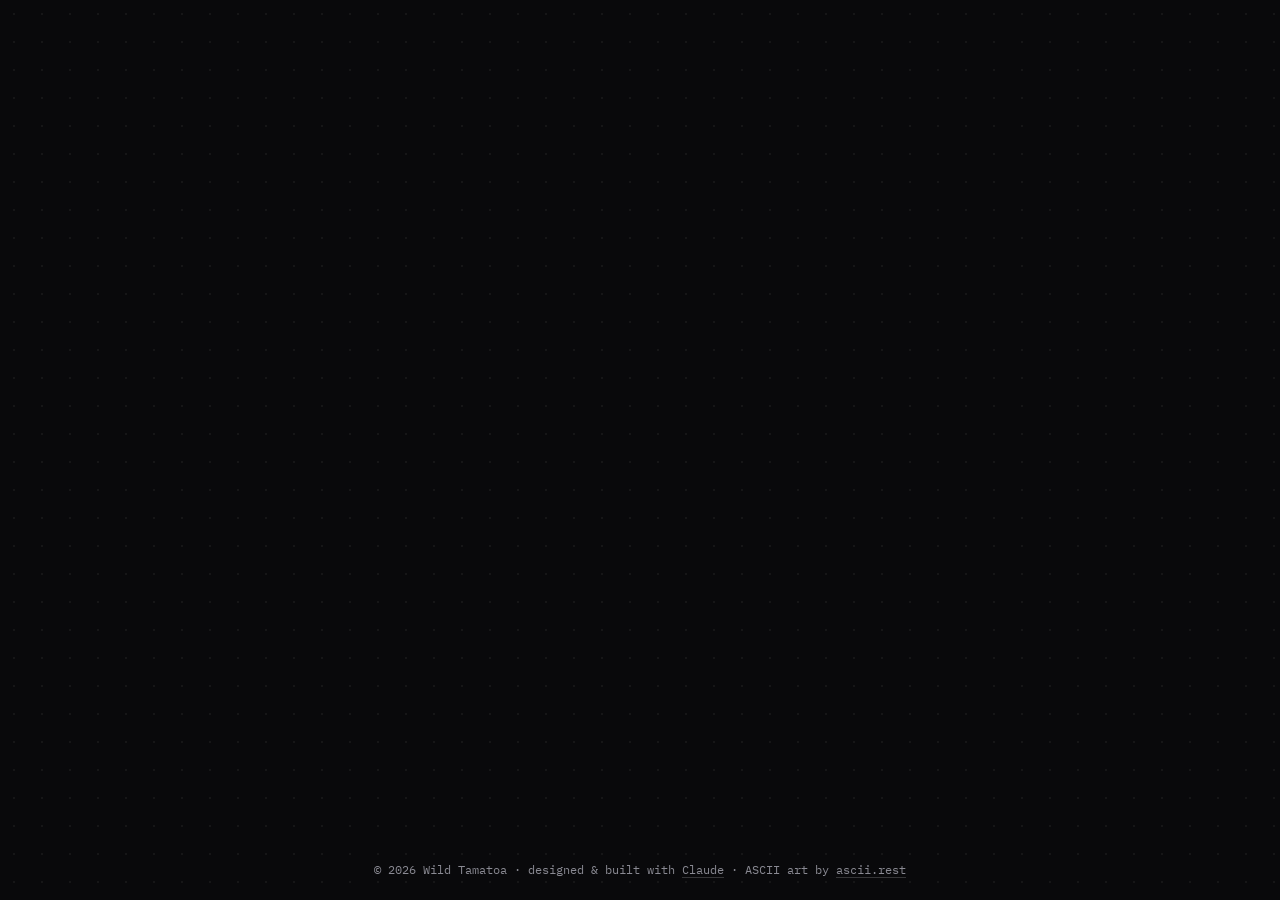
==== index.html @ 1543f6af "Pied de page : copyright Wild Tamatoa, conçu avec Claude, crédit ascii.rest Co-Authored-By: Claude O" ====
<!DOCTYPE html><html lang="en"><head><meta charset="utf-8">
<meta name="viewport" content="width=device-width, initial-scale=1, viewport-fit=cover">
<title>Wild Tamatoa — Portfolio</title>
<meta name="theme-color" content="#09090b">
<link rel="icon" href="/favicon.svg" type="image/svg+xml">
<link rel="icon" href="/favicon-32.png" sizes="32x32" type="image/png">
<link rel="apple-touch-icon" href="/apple-touch-icon.png">
<style>
@font-face{font-family:"Plex Mono";font-weight:400;font-display:swap;src:url(/fonts/ibm-plex-mono-400.woff2) format("woff2")}
@font-face{font-family:"Plex Mono";font-weight:700;font-display:swap;src:url(/fonts/ibm-plex-mono-700.woff2) format("woff2")}
:root{color-scheme:dark;--bg:#09090b;--fg:#f2f2f3;--f:"Plex Mono","BlexMono Nerd Font","IBM Plex Mono",ui-monospace,Menlo,Consolas,monospace}
*,*::before,*::after{box-sizing:border-box}
body{margin:0;min-height:100vh;min-height:100dvh;display:flex;flex-direction:column;font:400 15px/1.7 var(--f);color:var(--fg);background:var(--bg)}
/* Fond pointillé */
body::before{content:"";position:fixed;inset:0;z-index:-1;background:radial-gradient(rgba(255,255,255,.05) 1.2px,transparent 1.2px) 0 0/28px 28px,var(--bg)}
/* Pièces ASCII animées (ascii.rest) : machine à écrire, puis les langages qui flottent en décalé */
main{flex:1 0 auto;width:100%;display:flex;flex-direction:column;justify-content:center;align-items:center;gap:clamp(20px,4vw,48px);padding:24px;max-width:1240px;margin:0 auto}
.tw{display:block;font:400 clamp(12px,2.2vw,20px)/1.2 var(--f);color:var(--fg)}
.tw pre{font:inherit;margin:0}
.langs{display:flex;flex-wrap:wrap;justify-content:center;align-items:center;gap:clamp(16px,3vw,40px)}
.float{animation:float 6s ease-in-out infinite}
.float:nth-child(2){animation-delay:-1.2s}.float:nth-child(3){animation-delay:-2.4s}.float:nth-child(4){animation-delay:-3.6s}.float:nth-child(5){animation-delay:-4.8s}
@keyframes float{0%,100%{transform:translateY(0)}50%{transform:translateY(-8px)}}
.langs ascii-art{display:block;width:clamp(120px,16vw,200px)}
/* Nom du langage sous le logo, au survol (ou au focus clavier) */
.float{position:relative;outline:none}
.name{position:absolute;left:50%;top:100%;transform:translate(-50%,2px);margin-top:10px;font-size:14px;color:var(--fg);white-space:nowrap;opacity:0;pointer-events:none;transition:opacity .2s,transform .2s}
.float:hover .name,.float:focus-visible .name{opacity:1;transform:translate(-50%,8px)}
.float:focus-visible{outline:1px solid rgba(255,255,255,.25);outline-offset:8px;border-radius:8px}
@media(prefers-reduced-motion:reduce){.float{animation:none}}
/* Pied de page */
footer{padding:20px 24px calc(20px + env(safe-area-inset-bottom,0px));text-align:center;font-size:12px;color:#8a8a93}
footer a{color:inherit;text-decoration:none;border-bottom:1px solid rgba(255,255,255,.18)}
footer a:hover{color:var(--fg);border-color:rgba(255,255,255,.5)}

</style>
<script type="module" src="https://ascii.rest/ascii.js"></script>
</head><body>
<main><ascii-art class="tw" src="/pieces/typewriter.js" options='{"prefix":"","phrases":["language i try to speak."]}' aria-label="language i try to speak."></ascii-art><div class="langs"><div class="float" tabindex="0"><ascii-art piece="c" options='{"shine":5}' aria-label="Logo C en ASCII animé"></ascii-art><span class="name" aria-hidden="true">C</span></div><div class="float" tabindex="0"><ascii-art piece="java" options='{"shine":5}' aria-label="Logo Java en ASCII animé"></ascii-art><span class="name" aria-hidden="true">Java</span></div><div class="float" tabindex="0"><ascii-art piece="javascript" options='{"shine":5}' aria-label="Logo JavaScript en ASCII animé"></ascii-art><span class="name" aria-hidden="true">JavaScript</span></div><div class="float" tabindex="0"><ascii-art piece="php" options='{"shine":5}' aria-label="Logo PHP en ASCII animé"></ascii-art><span class="name" aria-hidden="true">PHP</span></div><div class="float" tabindex="0"><ascii-art piece="python" options='{"shine":5}' aria-label="Logo Python en ASCII animé"></ascii-art><span class="name" aria-hidden="true">Python</span></div></div></main>
<footer>© 2026 Wild Tamatoa · designed &amp; built with <a href="https://claude.ai">Claude</a> · ASCII art by <a href="https://ascii.rest">ascii.rest</a></footer>
</body></html>
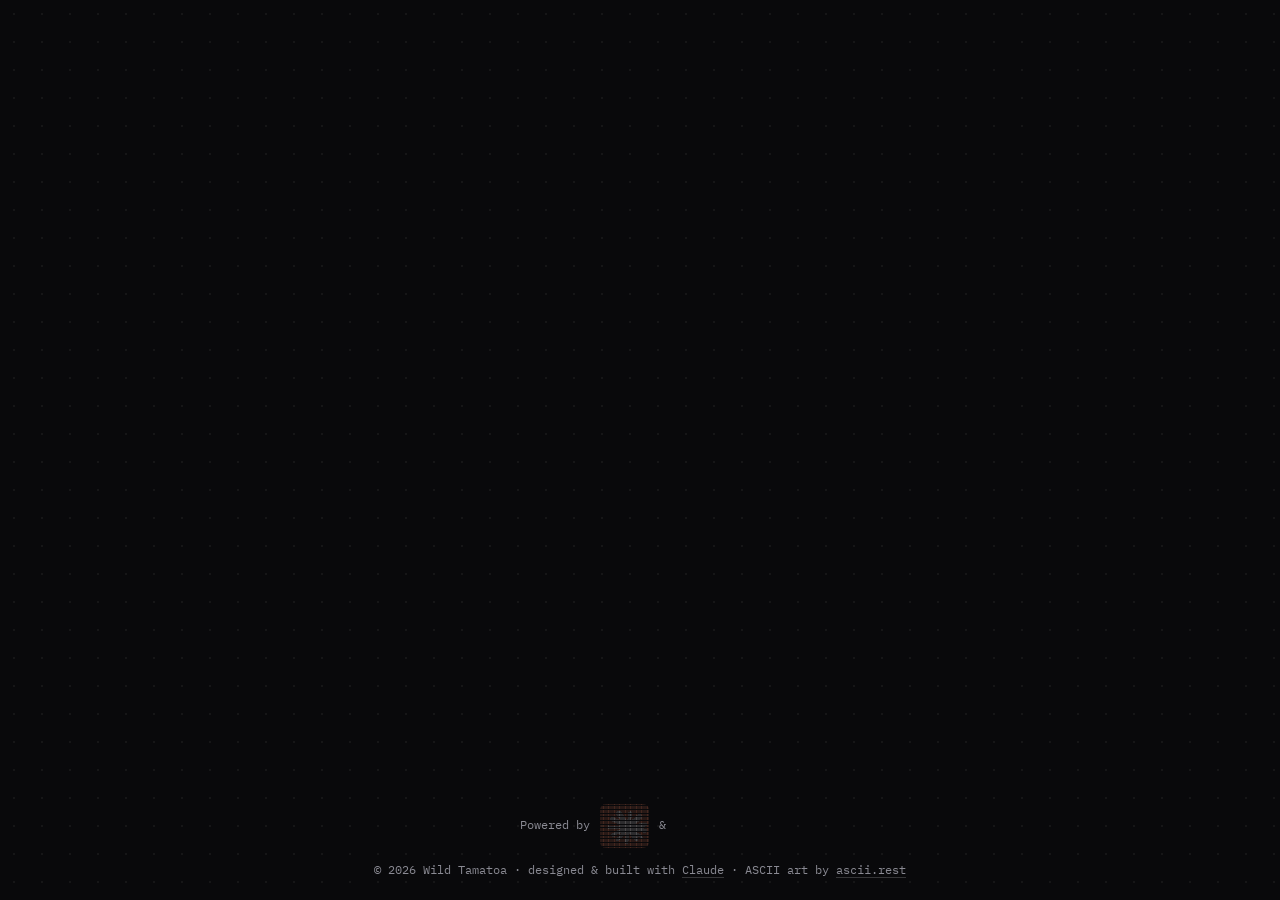
==== commit a0f91a94: "Pied de page : « Powered by » avec le symbole ASCII fourni et la pièce Cloudflare d'ascii.rest Co-Au" ====
--- a/index.html
+++ b/index.html
@@ -28,6 +28,12 @@
 .float:hover .name,.float:focus-visible .name{opacity:1;transform:translate(-50%,8px)}
 .float:focus-visible{outline:1px solid rgba(255,255,255,.25);outline-offset:8px;border-radius:8px}
 @media(prefers-reduced-motion:reduce){.float{animation:none}}
+/* Powered by : symbole fourni (ASCII) + pièce Cloudflare d'ascii.rest */
+.powered{display:flex;align-items:center;justify-content:center;gap:10px;margin-bottom:12px;color:#8a8a93}
+.art8{width:49px;height:44px;overflow:hidden;border-radius:6px;flex:none}
+.art8 pre{margin:0;font:400 6px/6.5px var(--f);transform:scale(.2115);transform-origin:0 0}
+.art8 .o{color:#D97757}.art8 .w{color:#FAF9F5}
+.powered ascii-art{display:block;width:84px}
 /* Pied de page */
 footer{padding:20px 24px calc(20px + env(safe-area-inset-bottom,0px));text-align:center;font-size:12px;color:#8a8a93}
 footer a{color:inherit;text-decoration:none;border-bottom:1px solid rgba(255,255,255,.18)}
@@ -37,5 +43,36 @@
 <script type="module" src="https://ascii.rest/ascii.js"></script>
 </head><body>
 <main><ascii-art class="tw" src="/pieces/typewriter.js" options='{"prefix":"","phrases":["language i try to speak."]}' aria-label="language i try to speak."></ascii-art><div class="langs"><div class="float" tabindex="0"><ascii-art piece="c" options='{"shine":5}' aria-label="Logo C en ASCII animé"></ascii-art><span class="name" aria-hidden="true">C</span></div><div class="float" tabindex="0"><ascii-art piece="java" options='{"shine":5}' aria-label="Logo Java en ASCII animé"></ascii-art><span class="name" aria-hidden="true">Java</span></div><div class="float" tabindex="0"><ascii-art piece="javascript" options='{"shine":5}' aria-label="Logo JavaScript en ASCII animé"></ascii-art><span class="name" aria-hidden="true">JavaScript</span></div><div class="float" tabindex="0"><ascii-art piece="php" options='{"shine":5}' aria-label="Logo PHP en ASCII animé"></ascii-art><span class="name" aria-hidden="true">PHP</span></div><div class="float" tabindex="0"><ascii-art piece="python" options='{"shine":5}' aria-label="Logo Python en ASCII animé"></ascii-art><span class="name" aria-hidden="true">Python</span></div></div></main>
-<footer>© 2026 Wild Tamatoa · designed &amp; built with <a href="https://claude.ai">Claude</a> · ASCII art by <a href="https://ascii.rest">ascii.rest</a></footer>
+<footer><div class="powered">Powered by <span class="art8" role="img" aria-label="Claude"><pre aria-hidden="true"><span class="o">8888888888888888888888888888888888888888888888888888888888888888</span>
+<span class="o">8888888888888888888888888888888888888888888888888888888888888888</span>
+<span class="o">8888888888888888888888888888888888888888888888888888888888888888</span>
+<span class="o">8888888888888888888888888888888888888888888888888888888888888888</span>
+<span class="o">8888888888888888888888888888888888888888888888888888888888888888</span>
+<span class="o">88888888888888888888</span><span class="w">88888</span><span class="o">8888888888</span><span class="w">88</span><span class="o">888888888888888888888888888</span>
+<span class="o">8888888888888888888</span><span class="w">8888888</span><span class="o">8888888</span><span class="w">88888</span><span class="o">88888888888888888888888888</span>
+<span class="o">8888888888888888888</span><span class="w">88888888</span><span class="o">888888</span><span class="w">88888</span><span class="o">8888888</span><span class="w">888</span><span class="o">8888888888888888</span>
+<span class="o">88888888888888888888</span><span class="w">88888888</span><span class="o">88888</span><span class="w">88888</span><span class="o">88888</span><span class="w">888888</span><span class="o">888888888888888</span>
+<span class="o">8888888888888</span><span class="w">8888</span><span class="o">8888</span><span class="w">88888888</span><span class="o">8888</span><span class="w">88888</span><span class="o">888</span><span class="w">88888888</span><span class="o">888888888888888</span>
+<span class="o">888888888888</span><span class="w">8888888</span><span class="o">8888</span><span class="w">8888888</span><span class="o">888</span><span class="w">8888</span><span class="o">888</span><span class="w">888888888</span><span class="o">888888888888888</span>
+<span class="o">888888888888</span><span class="w">8888888888</span><span class="o">88</span><span class="w">8888888</span><span class="o">8</span><span class="w">88888</span><span class="o">8</span><span class="w">888888888</span><span class="o">88888888888888888</span>
+<span class="o">88888888888888</span><span class="w">88888888888888888888888888888888</span><span class="o">888888888888888888</span>
+<span class="o">88888888888888888</span><span class="w">888888888888888888888888888</span><span class="o">88888888888888888888</span>
+<span class="o">88888888888888888888</span><span class="w">88888888888888888888888</span><span class="o">888</span><span class="w">888888888</span><span class="o">888888888</span>
+<span class="o">8888888888</span><span class="w">8</span><span class="o">888888888888</span><span class="w">88888888888888888888888888888888</span><span class="o">888888888</span>
+<span class="o">888888888</span><span class="w">88888888888888888888888888888888888888888888</span><span class="o">88888888888</span>
+<span class="o">888888888</span><span class="w">8888888888888888888888888888888888888888888</span><span class="o">888888888888</span>
+<span class="o">888888888888888888888888</span><span class="w">8888888888888888888888888888888</span><span class="o">888888888</span>
+<span class="o">88888888888888888888</span><span class="w">88888888888888888888888888888888888</span><span class="o">888888888</span>
+<span class="o">88888888888888888</span><span class="w">888888888888888888888888888</span><span class="o">8888888</span><span class="w">888</span><span class="o">8888888888</span>
+<span class="o">88888888888888</span><span class="w">8888888888</span><span class="o">8</span><span class="w">88888</span><span class="o">8</span><span class="w">888888888888888</span><span class="o">888888888888888888</span>
+<span class="o">8888888888888</span><span class="w">8888888</span><span class="o">888</span><span class="w">888888</span><span class="o">8</span><span class="w">8888</span><span class="o">88</span><span class="w">888888888888</span><span class="o">8888888888888888</span>
+<span class="o">88888888888888</span><span class="w">888</span><span class="o">88888</span><span class="w">88888</span><span class="o">888</span><span class="w">8888</span><span class="o">888</span><span class="w">888888</span><span class="o">8</span><span class="w">888888</span><span class="o">88888888888888</span>
+<span class="o">88888888888888888888</span><span class="w">888888</span><span class="o">8888</span><span class="w">8888</span><span class="o">8888</span><span class="w">8888888</span><span class="o">88</span><span class="w">8888</span><span class="o">8888888888888</span>
+<span class="o">8888888888888888888</span><span class="w">88888</span><span class="o">88888</span><span class="w">88888</span><span class="o">888888</span><span class="w">88888</span><span class="o">8888888888888888888</span>
+<span class="o">8888888888888888888</span><span class="w">888</span><span class="o">8888888</span><span class="w">88888</span><span class="o">8888888</span><span class="w">8888</span><span class="o">8888888888888888888</span>
+<span class="o">88888888888888888888888888888</span><span class="w">8888</span><span class="o">8888888888888888888888888888888</span>
+<span class="o">888888888888888888888888888888</span><span class="w">888</span><span class="o">8888888888888888888888888888888</span>
+<span class="o">8888888888888888888888888888888888888888888888888888888888888888</span>
+<span class="o">8888888888888888888888888888888888888888888888888888888888888888</span>
+<span class="o">8888888888888888888888888888888888888888888888888888888888888888</span></pre></span> &amp; <ascii-art piece="cloudflare" aria-label="Cloudflare"></ascii-art></div>© 2026 Wild Tamatoa · designed &amp; built with <a href="https://claude.ai">Claude</a> · ASCII art by <a href="https://ascii.rest">ascii.rest</a></footer>
 </body></html>
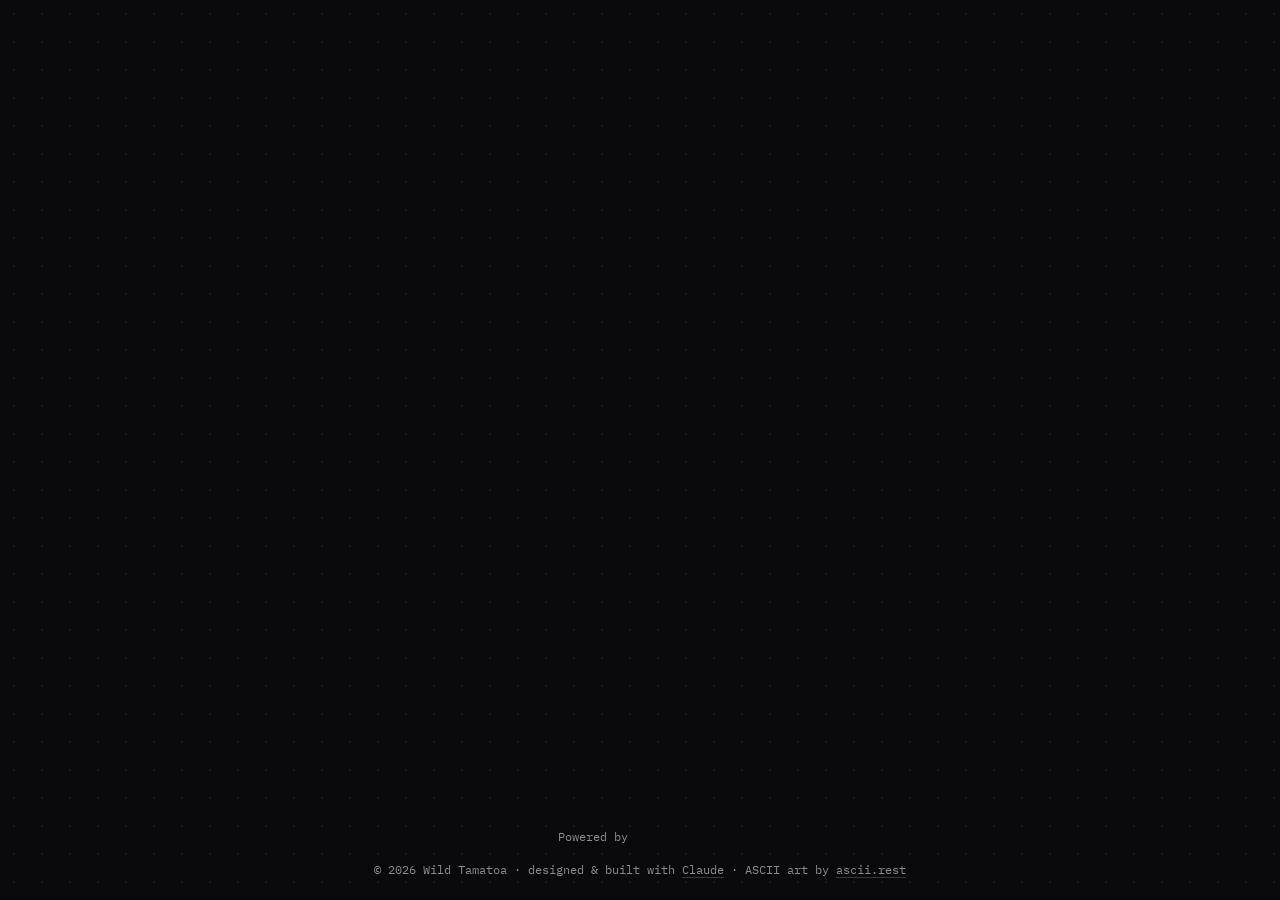
==== commit 67b244d6: "Page découpée en index.html, style.css et script.js ; Powered by Cloudflare seul - style.css : tous " ====
--- a/index.html
+++ b/index.html
@@ -1,78 +1,53 @@
-<!DOCTYPE html><html lang="en"><head><meta charset="utf-8">
-<meta name="viewport" content="width=device-width, initial-scale=1, viewport-fit=cover">
-<title>Wild Tamatoa — Portfolio</title>
-<meta name="theme-color" content="#09090b">
-<link rel="icon" href="/favicon.svg" type="image/svg+xml">
-<link rel="icon" href="/favicon-32.png" sizes="32x32" type="image/png">
-<link rel="apple-touch-icon" href="/apple-touch-icon.png">
-<style>
-@font-face{font-family:"Plex Mono";font-weight:400;font-display:swap;src:url(/fonts/ibm-plex-mono-400.woff2) format("woff2")}
-@font-face{font-family:"Plex Mono";font-weight:700;font-display:swap;src:url(/fonts/ibm-plex-mono-700.woff2) format("woff2")}
-:root{color-scheme:dark;--bg:#09090b;--fg:#f2f2f3;--f:"Plex Mono","BlexMono Nerd Font","IBM Plex Mono",ui-monospace,Menlo,Consolas,monospace}
-*,*::before,*::after{box-sizing:border-box}
-body{margin:0;min-height:100vh;min-height:100dvh;display:flex;flex-direction:column;font:400 15px/1.7 var(--f);color:var(--fg);background:var(--bg)}
-/* Fond pointillé */
-body::before{content:"";position:fixed;inset:0;z-index:-1;background:radial-gradient(rgba(255,255,255,.05) 1.2px,transparent 1.2px) 0 0/28px 28px,var(--bg)}
-/* Pièces ASCII animées (ascii.rest) : machine à écrire, puis les langages qui flottent en décalé */
-main{flex:1 0 auto;width:100%;display:flex;flex-direction:column;justify-content:center;align-items:center;gap:clamp(20px,4vw,48px);padding:24px;max-width:1240px;margin:0 auto}
-.tw{display:block;font:400 clamp(12px,2.2vw,20px)/1.2 var(--f);color:var(--fg)}
-.tw pre{font:inherit;margin:0}
-.langs{display:flex;flex-wrap:wrap;justify-content:center;align-items:center;gap:clamp(16px,3vw,40px)}
-.float{animation:float 6s ease-in-out infinite}
-.float:nth-child(2){animation-delay:-1.2s}.float:nth-child(3){animation-delay:-2.4s}.float:nth-child(4){animation-delay:-3.6s}.float:nth-child(5){animation-delay:-4.8s}
-@keyframes float{0%,100%{transform:translateY(0)}50%{transform:translateY(-8px)}}
-.langs ascii-art{display:block;width:clamp(120px,16vw,200px)}
-/* Nom du langage sous le logo, au survol (ou au focus clavier) */
-.float{position:relative;outline:none}
-.name{position:absolute;left:50%;top:100%;transform:translate(-50%,2px);margin-top:10px;font-size:14px;color:var(--fg);white-space:nowrap;opacity:0;pointer-events:none;transition:opacity .2s,transform .2s}
-.float:hover .name,.float:focus-visible .name{opacity:1;transform:translate(-50%,8px)}
-.float:focus-visible{outline:1px solid rgba(255,255,255,.25);outline-offset:8px;border-radius:8px}
-@media(prefers-reduced-motion:reduce){.float{animation:none}}
-/* Powered by : symbole fourni (ASCII) + pièce Cloudflare d'ascii.rest */
-.powered{display:flex;align-items:center;justify-content:center;gap:10px;margin-bottom:12px;color:#8a8a93}
-.art8{width:49px;height:44px;overflow:hidden;border-radius:6px;flex:none}
-.art8 pre{margin:0;font:400 6px/6.5px var(--f);transform:scale(.2115);transform-origin:0 0}
-.art8 .o{color:#D97757}.art8 .w{color:#FAF9F5}
-.powered ascii-art{display:block;width:84px}
-/* Pied de page */
-footer{padding:20px 24px calc(20px + env(safe-area-inset-bottom,0px));text-align:center;font-size:12px;color:#8a8a93}
-footer a{color:inherit;text-decoration:none;border-bottom:1px solid rgba(255,255,255,.18)}
-footer a:hover{color:var(--fg);border-color:rgba(255,255,255,.5)}
+<!DOCTYPE html>
+<html lang="en">
+<head>
+  <meta charset="utf-8">
+  <meta name="viewport" content="width=device-width, initial-scale=1, viewport-fit=cover">
+  <title>Wild Tamatoa — Portfolio</title>
+  <meta name="theme-color" content="#09090b">
+  <link rel="icon" href="/favicon.svg" type="image/svg+xml">
+  <link rel="icon" href="/favicon-32.png" sizes="32x32" type="image/png">
+  <link rel="apple-touch-icon" href="/apple-touch-icon.png">
+  <link rel="stylesheet" href="/style.css">
+  <script type="module" src="/script.js"></script>
+</head>
+<body>
 
-</style>
-<script type="module" src="https://ascii.rest/ascii.js"></script>
-</head><body>
-<main><ascii-art class="tw" src="/pieces/typewriter.js" options='{"prefix":"","phrases":["language i try to speak."]}' aria-label="language i try to speak."></ascii-art><div class="langs"><div class="float" tabindex="0"><ascii-art piece="c" options='{"shine":5}' aria-label="Logo C en ASCII animé"></ascii-art><span class="name" aria-hidden="true">C</span></div><div class="float" tabindex="0"><ascii-art piece="java" options='{"shine":5}' aria-label="Logo Java en ASCII animé"></ascii-art><span class="name" aria-hidden="true">Java</span></div><div class="float" tabindex="0"><ascii-art piece="javascript" options='{"shine":5}' aria-label="Logo JavaScript en ASCII animé"></ascii-art><span class="name" aria-hidden="true">JavaScript</span></div><div class="float" tabindex="0"><ascii-art piece="php" options='{"shine":5}' aria-label="Logo PHP en ASCII animé"></ascii-art><span class="name" aria-hidden="true">PHP</span></div><div class="float" tabindex="0"><ascii-art piece="python" options='{"shine":5}' aria-label="Logo Python en ASCII animé"></ascii-art><span class="name" aria-hidden="true">Python</span></div></div></main>
-<footer><div class="powered">Powered by <span class="art8" role="img" aria-label="Claude"><pre aria-hidden="true"><span class="o">8888888888888888888888888888888888888888888888888888888888888888</span>
-<span class="o">8888888888888888888888888888888888888888888888888888888888888888</span>
-<span class="o">8888888888888888888888888888888888888888888888888888888888888888</span>
-<span class="o">8888888888888888888888888888888888888888888888888888888888888888</span>
-<span class="o">8888888888888888888888888888888888888888888888888888888888888888</span>
-<span class="o">88888888888888888888</span><span class="w">88888</span><span class="o">8888888888</span><span class="w">88</span><span class="o">888888888888888888888888888</span>
-<span class="o">8888888888888888888</span><span class="w">8888888</span><span class="o">8888888</span><span class="w">88888</span><span class="o">88888888888888888888888888</span>
-<span class="o">8888888888888888888</span><span class="w">88888888</span><span class="o">888888</span><span class="w">88888</span><span class="o">8888888</span><span class="w">888</span><span class="o">8888888888888888</span>
-<span class="o">88888888888888888888</span><span class="w">88888888</span><span class="o">88888</span><span class="w">88888</span><span class="o">88888</span><span class="w">888888</span><span class="o">888888888888888</span>
-<span class="o">8888888888888</span><span class="w">8888</span><span class="o">8888</span><span class="w">88888888</span><span class="o">8888</span><span class="w">88888</span><span class="o">888</span><span class="w">88888888</span><span class="o">888888888888888</span>
-<span class="o">888888888888</span><span class="w">8888888</span><span class="o">8888</span><span class="w">8888888</span><span class="o">888</span><span class="w">8888</span><span class="o">888</span><span class="w">888888888</span><span class="o">888888888888888</span>
-<span class="o">888888888888</span><span class="w">8888888888</span><span class="o">88</span><span class="w">8888888</span><span class="o">8</span><span class="w">88888</span><span class="o">8</span><span class="w">888888888</span><span class="o">88888888888888888</span>
-<span class="o">88888888888888</span><span class="w">88888888888888888888888888888888</span><span class="o">888888888888888888</span>
-<span class="o">88888888888888888</span><span class="w">888888888888888888888888888</span><span class="o">88888888888888888888</span>
-<span class="o">88888888888888888888</span><span class="w">88888888888888888888888</span><span class="o">888</span><span class="w">888888888</span><span class="o">888888888</span>
-<span class="o">8888888888</span><span class="w">8</span><span class="o">888888888888</span><span class="w">88888888888888888888888888888888</span><span class="o">888888888</span>
-<span class="o">888888888</span><span class="w">88888888888888888888888888888888888888888888</span><span class="o">88888888888</span>
-<span class="o">888888888</span><span class="w">8888888888888888888888888888888888888888888</span><span class="o">888888888888</span>
-<span class="o">888888888888888888888888</span><span class="w">8888888888888888888888888888888</span><span class="o">888888888</span>
-<span class="o">88888888888888888888</span><span class="w">88888888888888888888888888888888888</span><span class="o">888888888</span>
-<span class="o">88888888888888888</span><span class="w">888888888888888888888888888</span><span class="o">8888888</span><span class="w">888</span><span class="o">8888888888</span>
-<span class="o">88888888888888</span><span class="w">8888888888</span><span class="o">8</span><span class="w">88888</span><span class="o">8</span><span class="w">888888888888888</span><span class="o">888888888888888888</span>
-<span class="o">8888888888888</span><span class="w">8888888</span><span class="o">888</span><span class="w">888888</span><span class="o">8</span><span class="w">8888</span><span class="o">88</span><span class="w">888888888888</span><span class="o">8888888888888888</span>
-<span class="o">88888888888888</span><span class="w">888</span><span class="o">88888</span><span class="w">88888</span><span class="o">888</span><span class="w">8888</span><span class="o">888</span><span class="w">888888</span><span class="o">8</span><span class="w">888888</span><span class="o">88888888888888</span>
-<span class="o">88888888888888888888</span><span class="w">888888</span><span class="o">8888</span><span class="w">8888</span><span class="o">8888</span><span class="w">8888888</span><span class="o">88</span><span class="w">8888</span><span class="o">8888888888888</span>
-<span class="o">8888888888888888888</span><span class="w">88888</span><span class="o">88888</span><span class="w">88888</span><span class="o">888888</span><span class="w">88888</span><span class="o">8888888888888888888</span>
-<span class="o">8888888888888888888</span><span class="w">888</span><span class="o">8888888</span><span class="w">88888</span><span class="o">8888888</span><span class="w">8888</span><span class="o">8888888888888888888</span>
-<span class="o">88888888888888888888888888888</span><span class="w">8888</span><span class="o">8888888888888888888888888888888</span>
-<span class="o">888888888888888888888888888888</span><span class="w">888</span><span class="o">8888888888888888888888888888888</span>
-<span class="o">8888888888888888888888888888888888888888888888888888888888888888</span>
-<span class="o">8888888888888888888888888888888888888888888888888888888888888888</span>
-<span class="o">8888888888888888888888888888888888888888888888888888888888888888</span></pre></span> &amp; <ascii-art piece="cloudflare" aria-label="Cloudflare"></ascii-art></div>© 2026 Wild Tamatoa · designed &amp; built with <a href="https://claude.ai">Claude</a> · ASCII art by <a href="https://ascii.rest">ascii.rest</a></footer>
-</body></html>
+  <main>
+    <!-- Machine à écrire -->
+    <ascii-art class="tw" src="/pieces/typewriter.js" options='{"prefix":"","phrases":["language i try to speak."]}' aria-label="language i try to speak."></ascii-art>
+
+    <!-- Langages : le nom apparaît au survol -->
+    <div class="langs">
+      <div class="float" tabindex="0">
+        <ascii-art piece="c" options='{"shine":5}' aria-label="Logo C en ASCII animé"></ascii-art>
+        <span class="name" aria-hidden="true">C</span>
+      </div>
+      <div class="float" tabindex="0">
+        <ascii-art piece="java" options='{"shine":5}' aria-label="Logo Java en ASCII animé"></ascii-art>
+        <span class="name" aria-hidden="true">Java</span>
+      </div>
+      <div class="float" tabindex="0">
+        <ascii-art piece="javascript" options='{"shine":5}' aria-label="Logo JavaScript en ASCII animé"></ascii-art>
+        <span class="name" aria-hidden="true">JavaScript</span>
+      </div>
+      <div class="float" tabindex="0">
+        <ascii-art piece="php" options='{"shine":5}' aria-label="Logo PHP en ASCII animé"></ascii-art>
+        <span class="name" aria-hidden="true">PHP</span>
+      </div>
+      <div class="float" tabindex="0">
+        <ascii-art piece="python" options='{"shine":5}' aria-label="Logo Python en ASCII animé"></ascii-art>
+        <span class="name" aria-hidden="true">Python</span>
+      </div>
+    </div>
+  </main>
+
+  <footer>
+    <div class="powered">
+      Powered by <ascii-art piece="cloudflare" aria-label="Cloudflare"></ascii-art>
+    </div>
+    © 2026 Wild Tamatoa · designed &amp; built with <a href="https://claude.ai">Claude</a> · ASCII art by <a href="https://ascii.rest">ascii.rest</a>
+  </footer>
+
+</body>
+</html>
--- a/style.css
+++ b/style.css
@@ -0,0 +1,164 @@
+/* ==========================================================================
+   wildtamatoa.com — styles
+   ========================================================================== */
+
+/* Police : IBM Plex Mono (fichiers dans /fonts) */
+@font-face {
+  font-family: "Plex Mono";
+  font-weight: 400;
+  font-display: swap;
+  src: url(/fonts/ibm-plex-mono-400.woff2) format("woff2");
+}
+@font-face {
+  font-family: "Plex Mono";
+  font-weight: 700;
+  font-display: swap;
+  src: url(/fonts/ibm-plex-mono-700.woff2) format("woff2");
+}
+
+:root {
+  color-scheme: dark;
+  --bg: #09090b;
+  --fg: #f2f2f3;
+  --dim: #8a8a93;
+  --f: "Plex Mono", "BlexMono Nerd Font", "IBM Plex Mono", ui-monospace, Menlo, Consolas, monospace;
+}
+
+*, *::before, *::after { box-sizing: border-box; }
+
+body {
+  margin: 0;
+  min-height: 100vh;
+  min-height: 100dvh;
+  display: flex;
+  flex-direction: column;
+  font: 400 15px/1.7 var(--f);
+  color: var(--fg);
+  background: var(--bg);
+}
+
+/* Fond pointillé */
+body::before {
+  content: "";
+  position: fixed;
+  inset: 0;
+  z-index: -1;
+  background:
+    radial-gradient(rgba(255, 255, 255, .05) 1.2px, transparent 1.2px) 0 0 / 28px 28px,
+    var(--bg);
+}
+
+/* --------------------------------------------------------------------------
+   Contenu : machine à écrire, puis les langages
+   -------------------------------------------------------------------------- */
+
+main {
+  flex: 1 0 auto;
+  width: 100%;
+  max-width: 1240px;
+  margin: 0 auto;
+  padding: 24px;
+  display: flex;
+  flex-direction: column;
+  justify-content: center;
+  align-items: center;
+  gap: clamp(20px, 4vw, 48px);
+}
+
+/* Machine à écrire (copie locale dans /pieces/typewriter.js) */
+.tw {
+  display: block;
+  font: 400 clamp(12px, 2.2vw, 20px) / 1.2 var(--f);
+  color: var(--fg);
+}
+.tw pre { font: inherit; margin: 0; }
+
+/* Logos des langages, qui flottent en décalé */
+.langs {
+  display: flex;
+  flex-wrap: wrap;
+  justify-content: center;
+  align-items: center;
+  gap: clamp(16px, 3vw, 40px);
+}
+.langs ascii-art {
+  display: block;
+  width: clamp(120px, 16vw, 200px);
+}
+
+.float {
+  position: relative;
+  outline: none;
+  animation: float 6s ease-in-out infinite;
+}
+.float:nth-child(2) { animation-delay: -1.2s; }
+.float:nth-child(3) { animation-delay: -2.4s; }
+.float:nth-child(4) { animation-delay: -3.6s; }
+.float:nth-child(5) { animation-delay: -4.8s; }
+
+@keyframes float {
+  0%, 100% { transform: translateY(0); }
+  50%      { transform: translateY(-8px); }
+}
+
+/* Nom du langage sous le logo, au survol (ou au focus clavier) */
+.name {
+  position: absolute;
+  left: 50%;
+  top: 100%;
+  margin-top: 10px;
+  transform: translate(-50%, 2px);
+  font-size: 14px;
+  color: var(--fg);
+  white-space: nowrap;
+  opacity: 0;
+  pointer-events: none;
+  transition: opacity .2s, transform .2s;
+}
+.float:hover .name,
+.float:focus-visible .name {
+  opacity: 1;
+  transform: translate(-50%, 8px);
+}
+.float:focus-visible {
+  outline: 1px solid rgba(255, 255, 255, .25);
+  outline-offset: 8px;
+  border-radius: 8px;
+}
+
+/* --------------------------------------------------------------------------
+   Pied de page
+   -------------------------------------------------------------------------- */
+
+footer {
+  padding: 20px 24px calc(20px + env(safe-area-inset-bottom, 0px));
+  text-align: center;
+  font-size: 12px;
+  color: var(--dim);
+}
+footer a {
+  color: inherit;
+  text-decoration: none;
+  border-bottom: 1px solid rgba(255, 255, 255, .18);
+}
+footer a:hover {
+  color: var(--fg);
+  border-color: rgba(255, 255, 255, .5);
+}
+
+/* « Powered by » + logo Cloudflare */
+.powered {
+  display: flex;
+  align-items: center;
+  justify-content: center;
+  gap: 10px;
+  margin-bottom: 12px;
+}
+.powered ascii-art {
+  display: block;
+  width: 84px;
+}
+
+@media (prefers-reduced-motion: reduce) {
+  .float { animation: none; }
+}
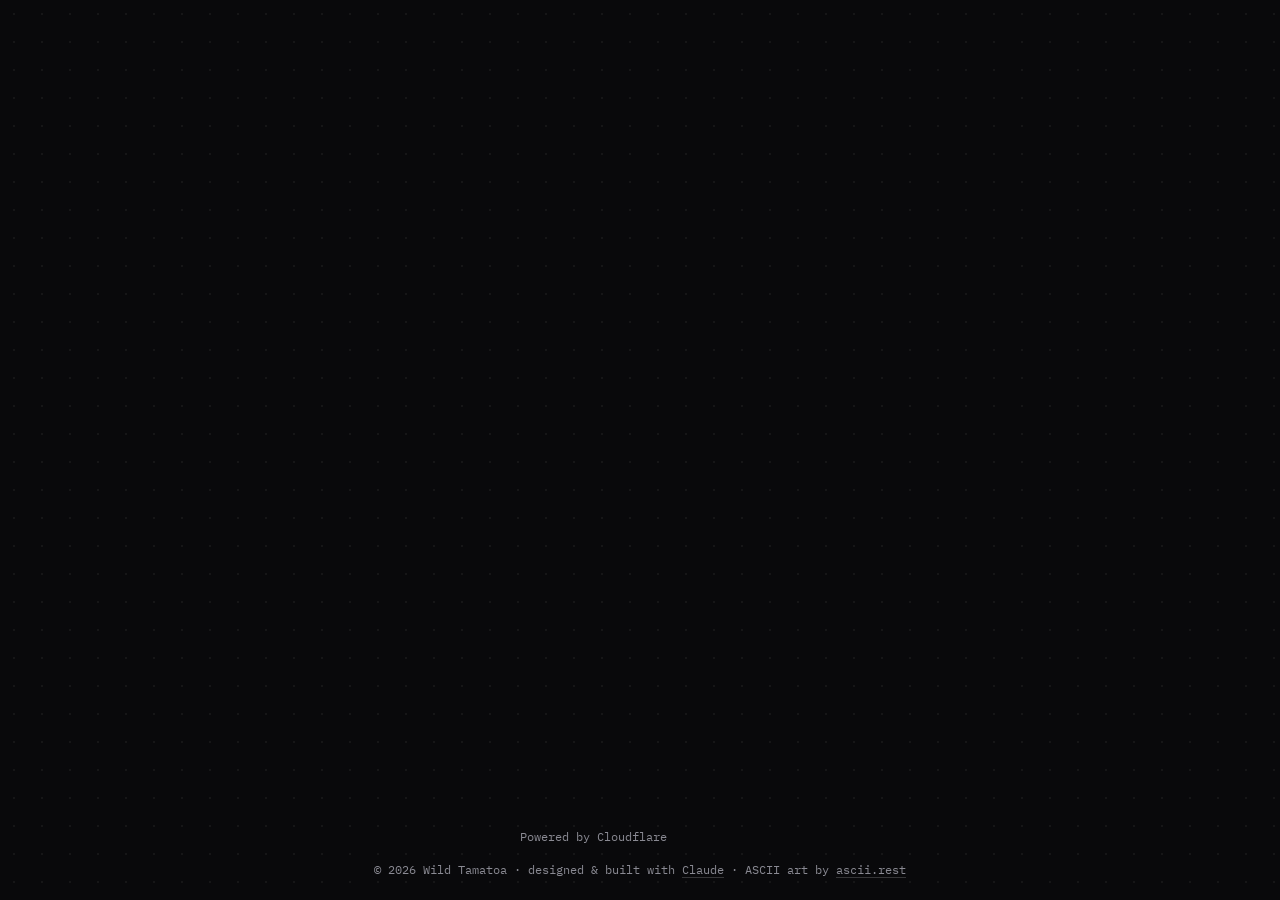
==== commit 9838427a: "Update footer to display Cloudflare without HTML entities" ====
--- a/index.html
+++ b/index.html
@@ -44,7 +44,7 @@
 
   <footer>
     <div class="powered">
-      Powered by <ascii-art piece="cloudflare" aria-label="Cloudflare"></ascii-art>
+      Powered by Cloudflare <ascii-art piece="cloudflare" aria-label="Cloudflare"></ascii-art>
     </div>
     © 2026 Wild Tamatoa · designed &amp; built with <a href="https://claude.ai">Claude</a> · ASCII art by <a href="https://ascii.rest">ascii.rest</a>
   </footer>
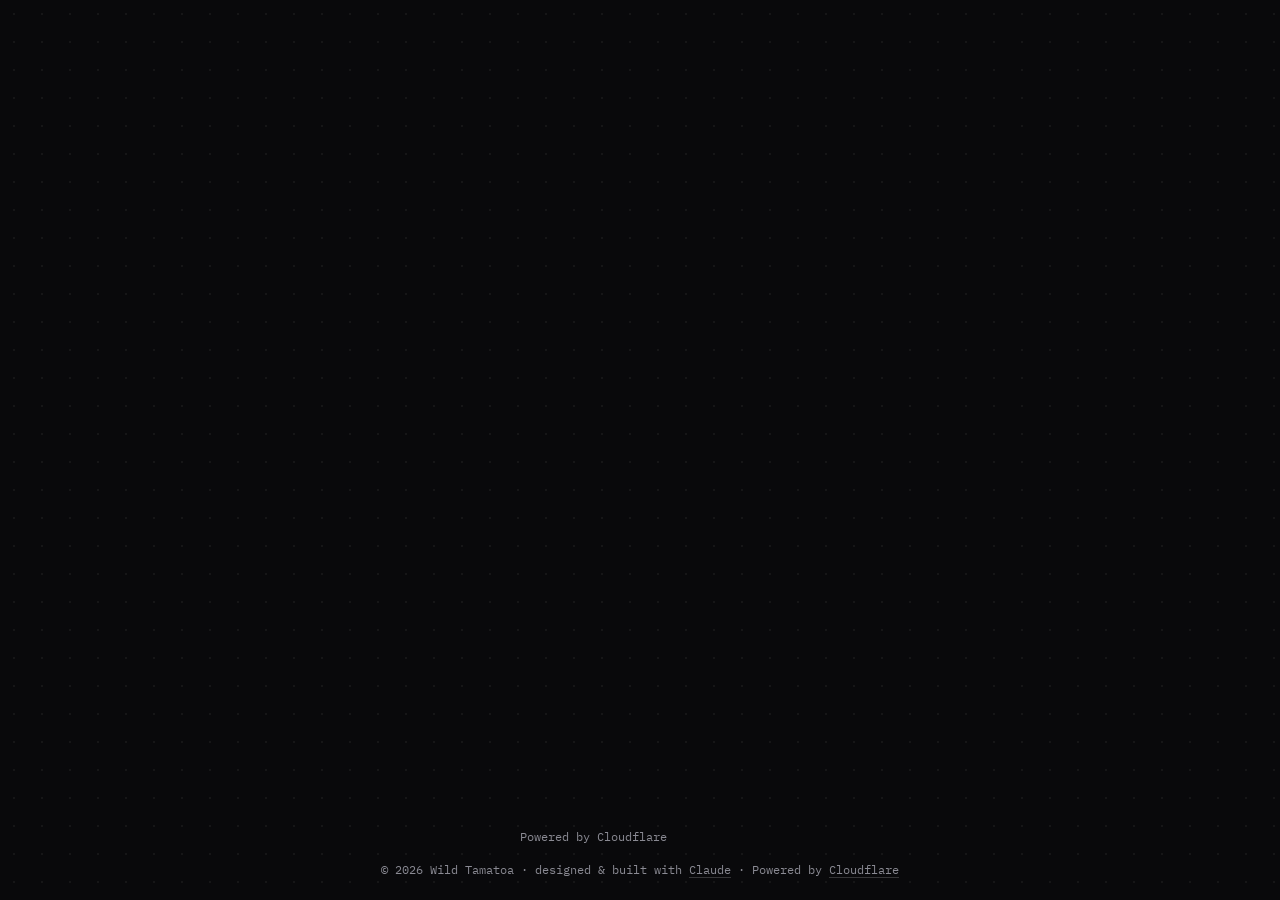
==== commit 3b71a845: "Update footer to credit Cloudflare" ====
--- a/index.html
+++ b/index.html
@@ -46,7 +46,7 @@
     <div class="powered">
       Powered by Cloudflare <ascii-art piece="cloudflare" aria-label="Cloudflare"></ascii-art>
     </div>
-    © 2026 Wild Tamatoa · designed &amp; built with <a href="https://claude.ai">Claude</a> · ASCII art by <a href="https://ascii.rest">ascii.rest</a>
+    © 2026 Wild Tamatoa · designed &amp; built with <a href="https://claude.ai">Claude</a> ·  Powered by <a href="https://cloudflare.com">Cloudflare</a>
   </footer>
 
 </body>
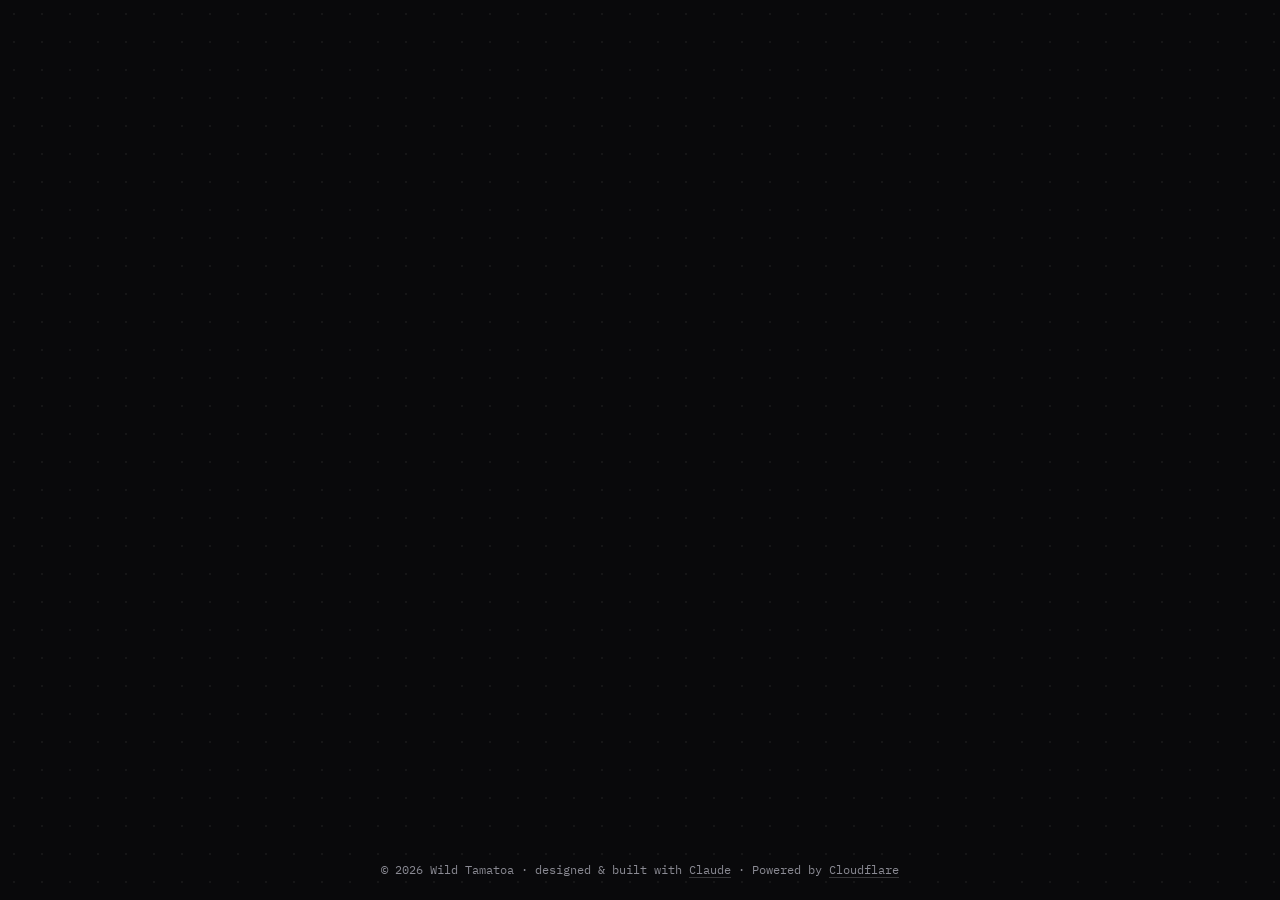
==== commit d1628b90: "Remove Cloudflare powered by section from footer Removed the powered by Cloudflare section from the " ====
--- a/index.html
+++ b/index.html
@@ -43,9 +43,7 @@
   </main>
 
   <footer>
-    <div class="powered">
-      Powered by Cloudflare <ascii-art piece="cloudflare" aria-label="Cloudflare"></ascii-art>
-    </div>
+    <!-- <ascii-art piece="cloudflare" aria-label="Cloudflare"></ascii-art> --> 
     © 2026 Wild Tamatoa · designed &amp; built with <a href="https://claude.ai">Claude</a> ·  Powered by <a href="https://cloudflare.com">Cloudflare</a>
   </footer>
 
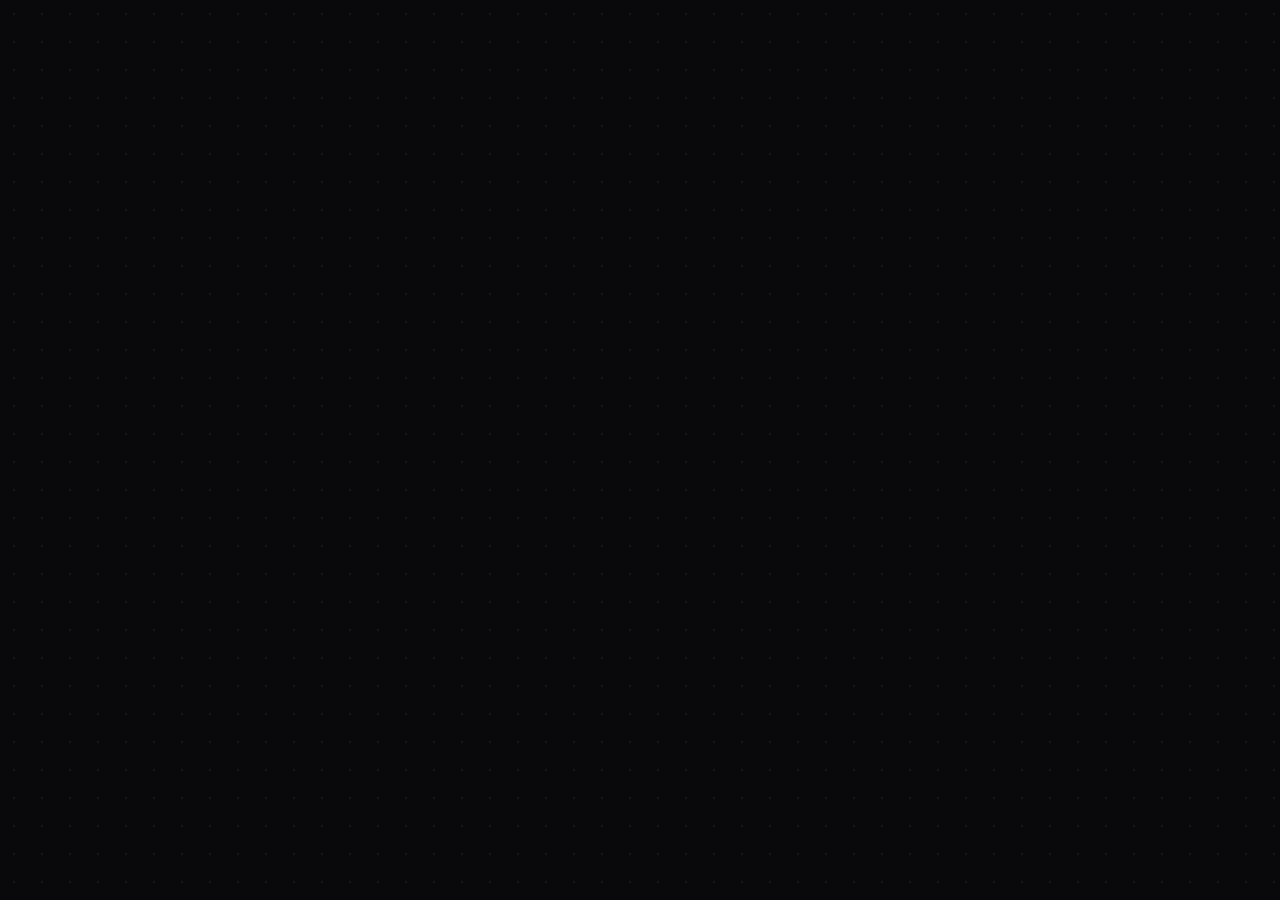
==== commit 355cdeac: "changement test" ====
--- a/index.html
+++ b/index.html
@@ -3,7 +3,7 @@
 <head>
   <meta charset="utf-8">
   <meta name="viewport" content="width=device-width, initial-scale=1, viewport-fit=cover">
-  <title>Wild Tamatoa — Portfolio</title>
+  <title>This is a title</title>
   <meta name="theme-color" content="#09090b">
   <link rel="icon" href="/favicon.svg" type="image/svg+xml">
   <link rel="icon" href="/favicon-32.png" sizes="32x32" type="image/png">
@@ -12,6 +12,67 @@
   <script type="module" src="/script.js"></script>
 </head>
 <body>
+
+  <!-- ======================================================================
+       Écran de démarrage
+       Chaque <div class="l"> est une ligne : modifie, ajoute ou supprime-les.
+       Couleurs : faint (gris foncé) · dim (gris) · ok (vert) · info (bleu)
+                  · warn (orange) · err (rouge) ; sans classe = blanc.
+       data-wait="1.2" : secondes d'attente avant la ligne (sinon : rapide).
+       <span class="type"> : texte tapé lettre par lettre
+                             (data-speed = secondes par lettre, 0.07 par défaut).
+       Chaque <div class="screen"> efface l'écran précédent.
+       ====================================================================== -->
+  <div id="boot" class="boot-screen" role="dialog" aria-label="Intro">
+
+    <div class="screen" aria-hidden="true">
+      <div class="l" data-wait="0"><span class="faint">[    0.270442]</span> kernel: version 6.8.0-orbit (gcc 13.2.0) #1 SMP PREEMPT</div>
+      <div class="l" data-wait="0"><span class="faint">[    0.479758]</span> Command line: root=/dev/nvme0n1p2 ro quiet splash</div>
+      <div class="l" data-wait="0"><span class="faint">[    0.850744]</span> BIOS-e820: [mem 0x0000000000100000-0x00000000bfffffff] usable</div>
+      <div class="l" data-wait="0"><span class="faint">[    1.148638]</span> smpboot: Allowing 16 CPUs, 0 hotplug CPUs</div>
+      <div class="l"><span class="faint">[    1.389275]</span> Memory: 32611204K/33452032K available</div>
+      <div class="l"><span class="faint">[    1.669173]</span> ACPI: Core revision 20230628</div>
+      <div class="l"><span class="faint">[    1.888099]</span> nvme nvme0: 8/0/0 default/read/poll queues</div>
+      <div class="l"><span class="faint">[    2.270923]</span>  nvme0n1: p1 p2 p3</div>
+      <div class="l"><span class="faint">[    2.423723]</span> EXT4-fs (nvme0n1p2): mounted filesystem with ordered data mode</div>
+      <div class="l" data-wait="0.5">[  <span class="ok">OK</span>  ] Reached target Local File Systems.</div>
+      <div class="l">[  <span class="ok">OK</span>  ] Started Journal Service.</div>
+      <div class="l">[  <span class="ok">OK</span>  ] Started Load Kernel Modules.</div>
+      <div class="l dim">         Starting Network Manager...</div>
+      <div class="l">[  <span class="ok">OK</span>  ] Started Network Manager.</div>
+      <div class="l">[  <span class="ok">OK</span>  ] Reached target Network.</div>
+      <div class="l dim">         Starting OpenSSH server daemon...</div>
+      <div class="l">[  <span class="ok">OK</span>  ] Started OpenSSH server daemon.</div>
+      <div class="l">[  <span class="ok">OK</span>  ] Started Daily apt download activities.</div>
+      <div class="l">[ <span class="warn">WARN</span> ] thermald: cpu0 running above 85C, throttling</div>
+      <div class="l">[  <span class="ok">OK</span>  ] Started Docker Application Container Engine.</div>
+      <div class="l">[  <span class="ok">OK</span>  ] Started PostgreSQL 16 database server.</div>
+      <div class="l">[  <span class="ok">OK</span>  ] Started Redis in-memory data store.</div>
+      <div class="l dim">         Starting Time &amp; Date Service...</div>
+      <div class="l">[  <span class="ok">OK</span>  ] Started Time &amp; Date Service.</div>
+      <div class="l">[  <span class="ok">OK</span>  ] Mounted /srv/data.</div>
+      <div class="l">[  <span class="ok">OK</span>  ] Started Periodic Command Scheduler.</div>
+      <div class="l">[  <span class="ok">OK</span>  ] Started User Login Management.</div>
+      <div class="l">[  <span class="ok">OK</span>  ] Reached target Multi-User System.</div>
+      <div class="l">[  <span class="ok">OK</span>  ] Reached target Graphical Interface.</div>
+    </div>
+
+    <div class="screen" aria-hidden="true">
+      <div class="l" data-wait="0.8"></div>
+      <div class="l" data-wait="0">orbit-os 4.2 LTS <span class="info">devbox</span> <span class="dim">tty1</span></div>
+      <div class="l" data-wait="0"></div>
+      <div class="l" data-wait="0.6">devbox login: <span class="type ok" data-speed="0.22">twild</span></div>
+      <div class="l" data-wait="0.6">Password: </div>
+      <div class="l dim" data-wait="1.4">Last login: Sat Oct 17 22:14:09 2026 from 10.0.4.12</div>
+      <div class="l" data-wait="0"></div>
+      <div class="l" data-wait="0"><span class="dim">  System load: </span>0.42<span class="dim">     Processes:    </span>318</div>
+      <div class="l" data-wait="0"><span class="dim">  Usage of /:  </span>41.7% of 915GB<span class="dim">  Users logged in: </span>1</div>
+      <div class="l" data-wait="0"><span class="dim">  Memory usage: </span>12%<span class="dim">          IPv4 address: </span>10.0.4.27</div>
+      <div class="l" data-wait="0"></div>
+      <div class="l" data-wait="0">  <span class="warn">3 updates</span><span class="dim"> can be applied immediately.</span></div>
+      <div class="l" data-wait="0"></div>
+      <div class="l" data-wait="0.4"><span class="ok">twild@bash</span>:<span class="info">~</span>$ <span class="type" data-speed="0.09">cd portfolio</span></div>
+  <noscript><style>#boot { display: none; }</style></noscript>
 
   <main>
     <!-- Machine à écrire -->
--- a/style.css
+++ b/style.css
@@ -146,19 +146,74 @@
   border-color: rgba(255, 255, 255, .5);
 }
 
-/* « Powered by » + logo Cloudflare */
-.powered {
-  display: flex;
-  align-items: center;
-  justify-content: center;
-  gap: 10px;
-  margin-bottom: 12px;
-}
-.powered ascii-art {
-  display: block;
-  width: 84px;
-}
-
 @media (prefers-reduced-motion: reduce) {
   .float { animation: none; }
 }
+
+/* --------------------------------------------------------------------------
+   Écran de démarrage (proposal.html) : texte HTML animé par script.js
+   -------------------------------------------------------------------------- */
+
+.boot-screen {
+  position: fixed;
+  inset: 0;
+  z-index: 100;
+  display: block;
+  padding: 16px;
+  background:
+    radial-gradient(rgba(255, 255, 255, .05) 1.2px, transparent 1.2px) 0 0 / 28px 28px,
+    var(--bg);
+  color: #e6edf3;
+  font-size: clamp(7px, calc((100vw - 32px) / 48), 15px);
+  line-height: 1.25;
+  transition: opacity .6s ease, visibility .6s;
+  /* filet de sécurité : si le script ne tourne pas, l'écran s'efface seul */
+  animation: boot-failsafe 0s 40s forwards;
+}
+@keyframes boot-failsafe { to { opacity: 0; visibility: hidden; } }
+.boot-screen.done { opacity: 0; visibility: hidden; }
+
+.screen {
+  width: 80ch;
+  max-width: 100%;
+  height: calc(100vh - 32px);   /* tout l'écran, comme un vrai terminal */
+  height: calc(100dvh - 32px);
+  overflow: hidden;
+  display: none;
+}
+.screen.on { display: block; }
+.screen .l { white-space: pre; min-height: 1.25em; display: none; }
+.screen .l.on { display: block; }
+
+.boot-screen .faint { color: #484f58; }
+.boot-screen .dim   { color: #8b949e; }
+.boot-screen .ok    { color: #7ee787; }
+.boot-screen .info  { color: #79c0ff; }
+.boot-screen .warn  { color: #ffa657; }
+.boot-screen .err   { color: #ff7b72; }
+
+.cursor { display: inline-block; width: .6em; height: 1.1em; vertical-align: text-bottom; background: currentColor; color: #e6edf3; }
+.cursor.blink { animation: blink 1s steps(1) infinite; }
+@keyframes blink { 50% { opacity: 0; } }
+
+.boot-skip {
+  position: absolute;
+  right: 20px;
+  bottom: calc(16px + env(safe-area-inset-bottom, 0px));
+  font: 400 12px var(--f);
+  color: var(--dim);
+  background: none;
+  border: 0;
+  padding: 10px;
+  cursor: pointer;
+}
+.boot-skip:hover, .boot-skip:focus-visible { color: var(--fg); }
+
+html.booting { overflow: hidden; }
+html.booted main, html.booted footer { animation: page-in .8s ease both; }
+@keyframes page-in { from { opacity: 0; transform: translateY(8px); } }
+
+@media (prefers-reduced-motion: reduce) {
+  .boot-screen { display: none; }
+  html.booted main, html.booted footer { animation: none; }
+}
